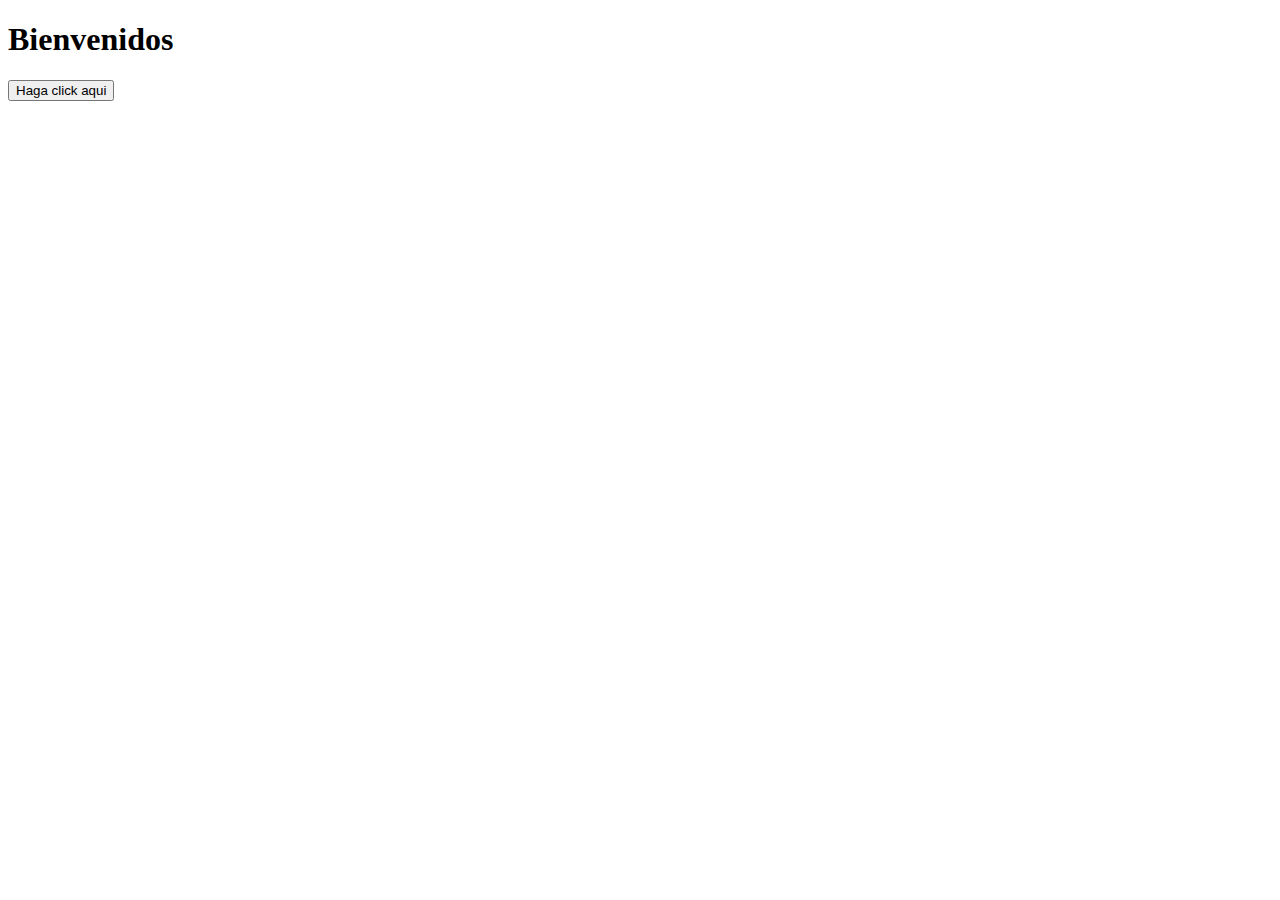
==== parcial/index.html @ 8a7ceb4e "parcial" ====
<!DOCTYPE html>
<html lang="en">
<head>
    <meta charset="UTF-8">
    <meta http-equiv="X-UA-Compatible" content="IE=edge">
    <meta name="viewport" content="width=device-width, initial-scale=1.0">
    <title>parcial</title>
</head>
<body>
     <h1>Bienvenidos</h1>
     <button onclick="llenarArreglo()">Haga click aqui</button>
    <script src="./JS/main.js"></script>
</body>
</html>
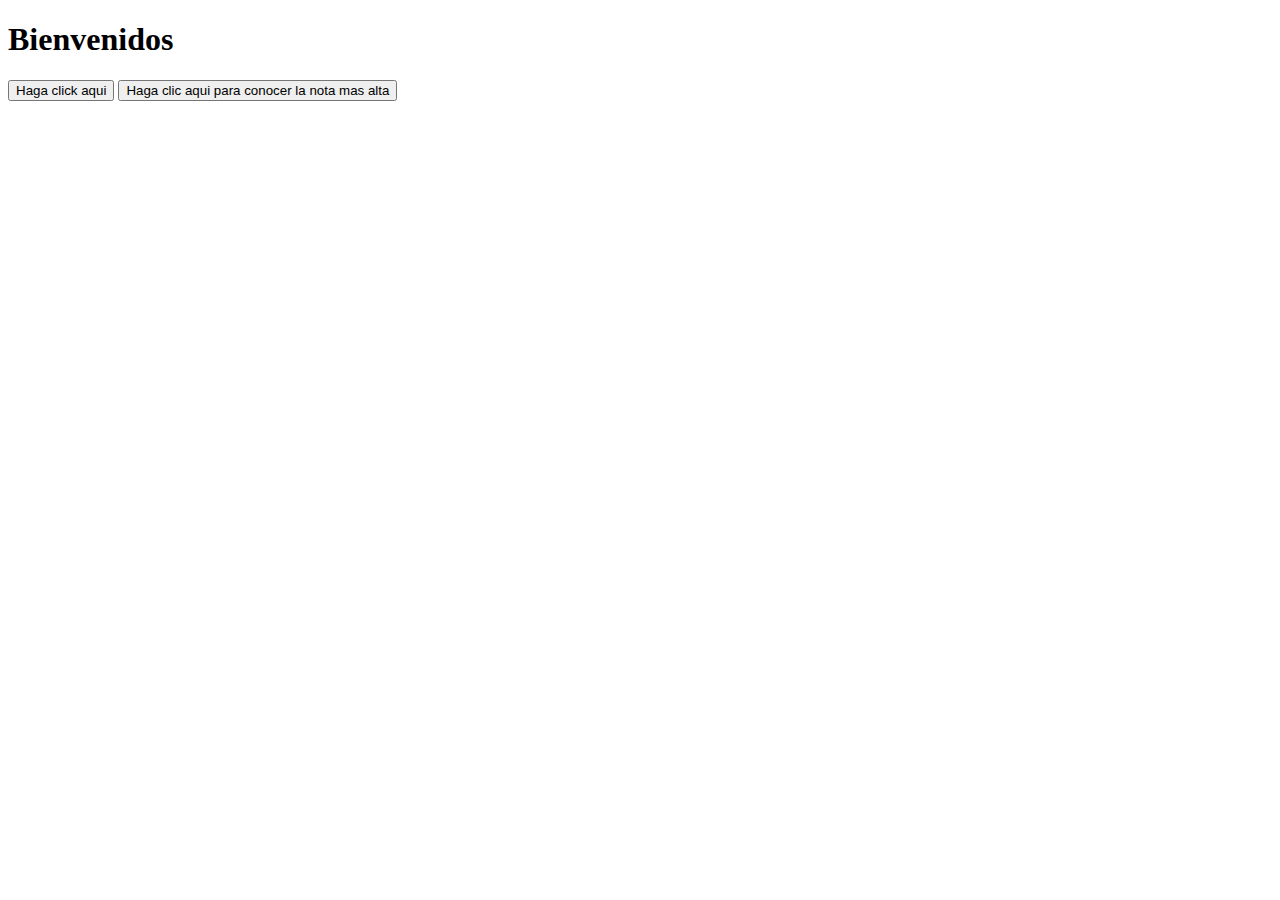
==== commit 6402ba63: "practica 1 corte 3" ====
--- a/parcial/index.html
+++ b/parcial/index.html
@@ -8,7 +8,11 @@
 </head>
 <body>
      <h1>Bienvenidos</h1>
+     <div id="contenedor">
+
+     </div>
      <button onclick="llenarArreglo()">Haga click aqui</button>
+     <button onclick="nota_mas_alta()">Haga clic aqui para conocer la nota mas alta</button>
     <script src="./JS/main.js"></script>
 </body>
 </html>